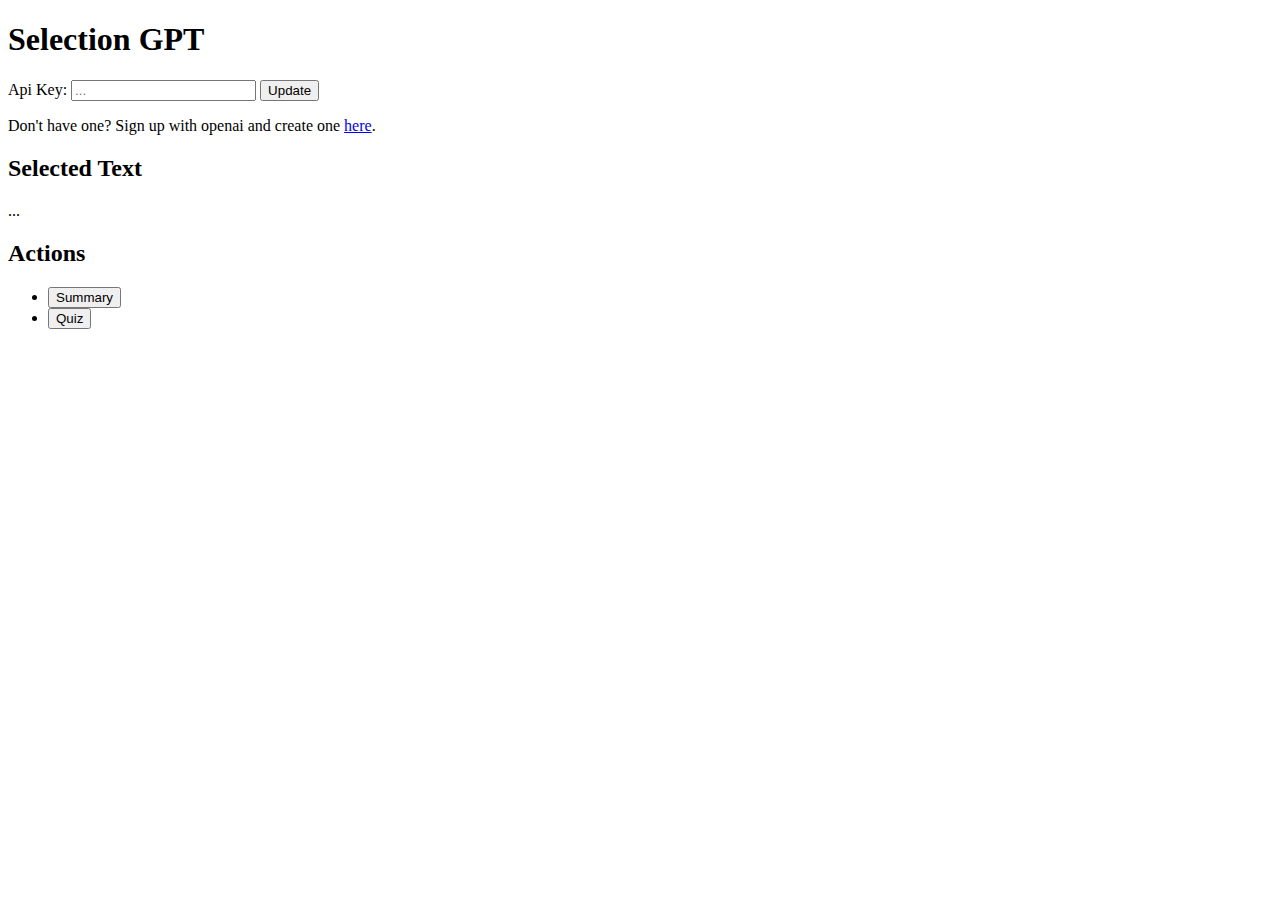
==== views/panel.html @ 0e5ca7b0 "initial selection menu and sidepanel setup" ====
<!DOCTYPE html>
<html>
<head>
  <meta charset="UTF-8" />
  <link rel="stylesheet" href="/styles/panel.css" />
</head>
<body>
  <h1>Selection GPT</h1>
  <section>
    <label for="input-api">Api Key:</label>
    <input id="input-api" type="text" placeholder="..." />
    <button id="button-api">Update</button>
    <p>Don't have one? Sign up with openai and create one <a href="https://platform.openai.com/api-keys">here</a>.</p>
  </section>
  <section>
    <h2>Selected Text</h2>
    <div>
      <span id="span-selection">...</span>
    </div>
  </section>
  <section>
    <h2>Actions</h2>
    <ul>
      <li><button id="button-summary">Summary</button></li>
      <li><button id="button-quiz">Quiz</button></li>
    </ul>
    <div id="gpt-output"></div>
  </section>
  <script src="/scripts/panel.js"></script>
</body>
</html>
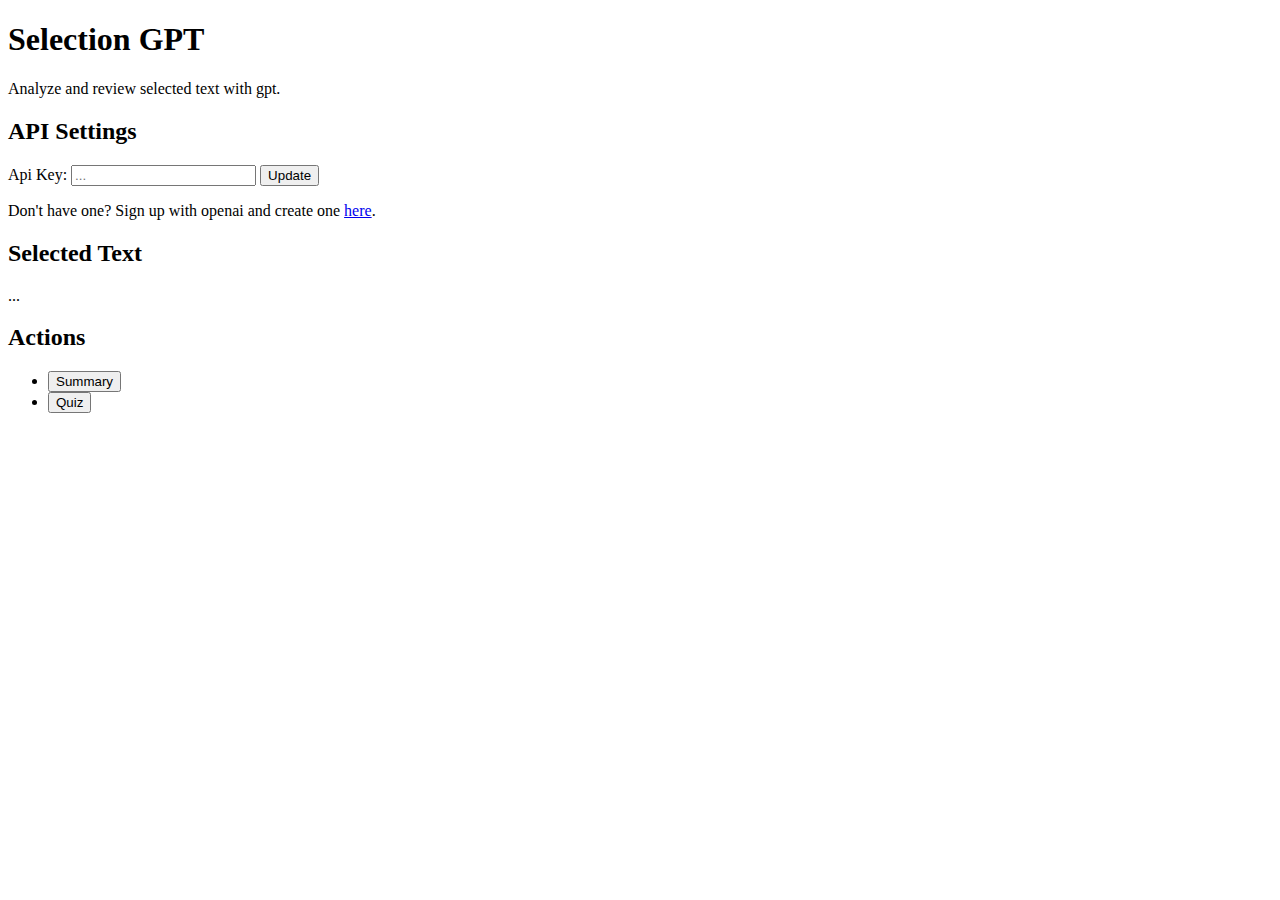
==== commit 0a2e2e2b: "add explanation popup, edit other explanations" ====
--- a/views/panel.html
+++ b/views/panel.html
@@ -6,7 +6,9 @@
 </head>
 <body>
   <h1>Selection GPT</h1>
+  <p>Analyze and review selected text with gpt.</p>
   <section>
+    <h2>API Settings</h2>
     <label for="input-api">Api Key:</label>
     <input id="input-api" type="text" placeholder="..." />
     <button id="button-api">Update</button>
@@ -14,7 +16,7 @@
   </section>
   <section>
     <h2>Selected Text</h2>
-    <div>
+    <div class="overflow-display">
       <span id="span-selection">...</span>
     </div>
   </section>
@@ -24,7 +26,20 @@
       <li><button id="button-summary">Summary</button></li>
       <li><button id="button-quiz">Quiz</button></li>
     </ul>
-    <div id="gpt-output"></div>
+    <div id="gpt-output">
+      <div id="output-plain" class="hidden">
+        <h3></h3>
+	<p></p>
+      </div>
+      <div id="output-multi-choice" class="hidden">
+        <h3></h3>
+	<p></p>
+	<ul>
+	</ul>
+	<button>Answer</button>
+	<output></output>
+      </div>
+    </div>
   </section>
   <script src="/scripts/panel.js"></script>
 </body>
--- a/styles/panel.css
+++ b/styles/panel.css
@@ -0,0 +1,8 @@
+.overflow-display{
+  max-height: 15rem;
+  overflow-y: scroll;
+}
+
+.hidden{
+  display: none;
+}
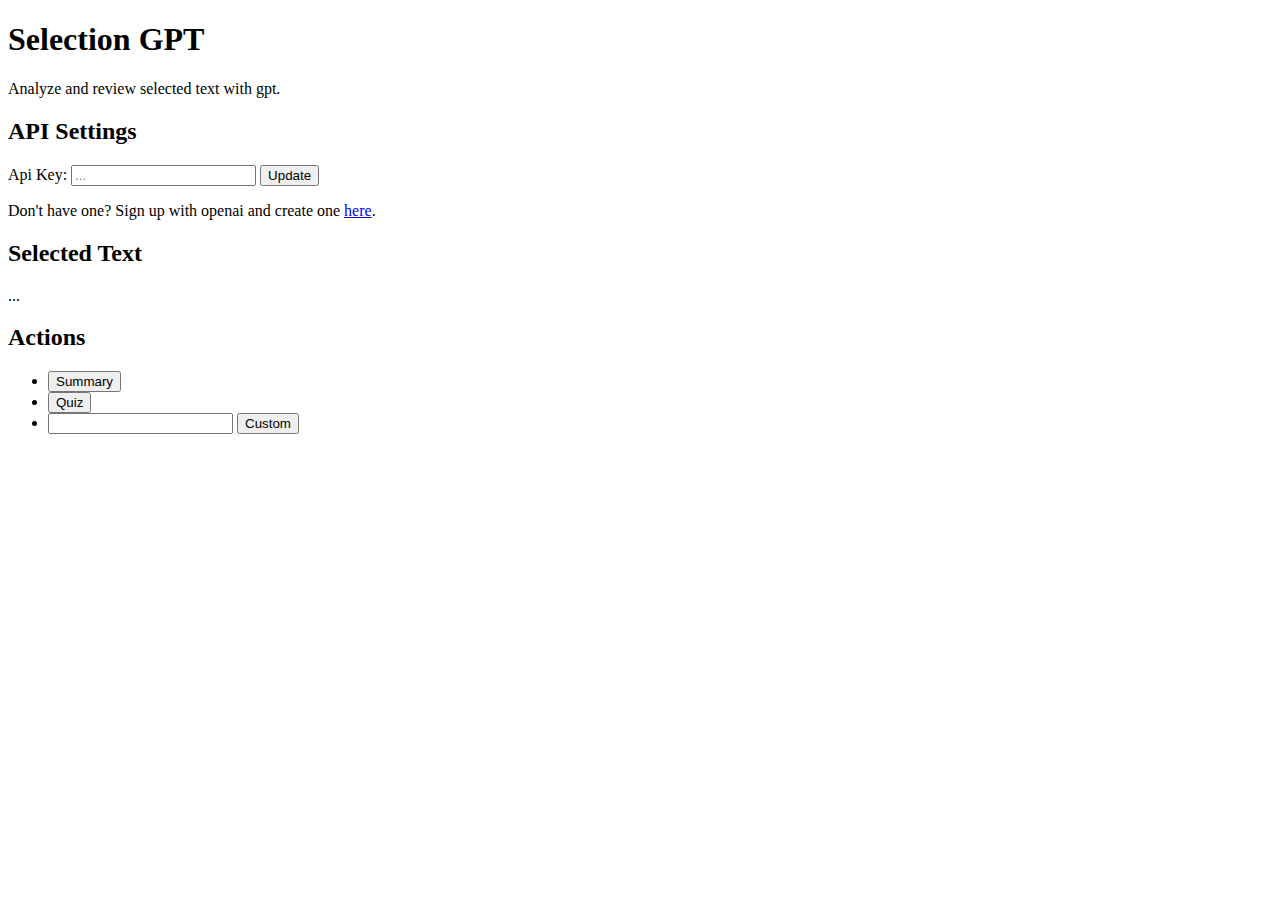
==== commit f786ccea: "add custom query functionality" ====
--- a/views/panel.html
+++ b/views/panel.html
@@ -23,8 +23,16 @@
   <section>
     <h2>Actions</h2>
     <ul>
-      <li><button id="button-summary">Summary</button></li>
-      <li><button id="button-quiz">Quiz</button></li>
+      <li>
+	<button id="button-summary">Summary</button>
+      </li>
+      <li>
+	<button id="button-quiz">Quiz</button>
+      </li>
+      <li>
+	<input id="input-custom" type="text" />
+	<button id="button-custom">Custom</button>
+      </li>
     </ul>
     <div id="gpt-output">
       <div id="output-plain" class="hidden">
@@ -34,8 +42,7 @@
       <div id="output-multi-choice" class="hidden">
         <h3></h3>
 	<p></p>
-	<ul>
-	</ul>
+	<ul></ul>
 	<button>Answer</button>
 	<output></output>
       </div>
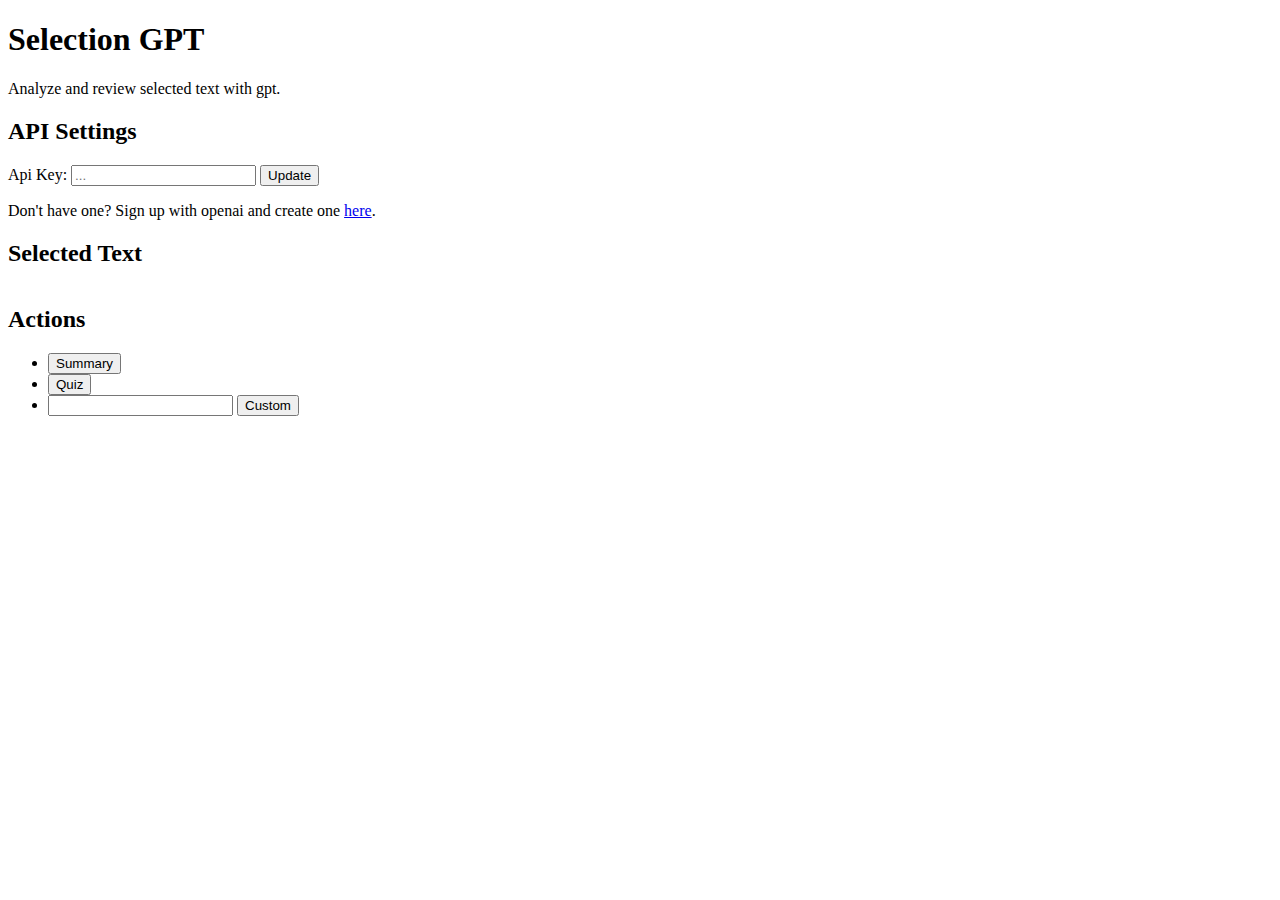
==== commit 05229ea5: "add loading text while calling api, make functions not async" ====
--- a/views/panel.html
+++ b/views/panel.html
@@ -35,6 +35,9 @@
       </li>
     </ul>
     <div id="gpt-output">
+      <div id="output-loading" class="hidden">
+        <p>Loading...</p>
+      </div>
       <div id="output-plain" class="hidden">
         <h3></h3>
 	<p></p>
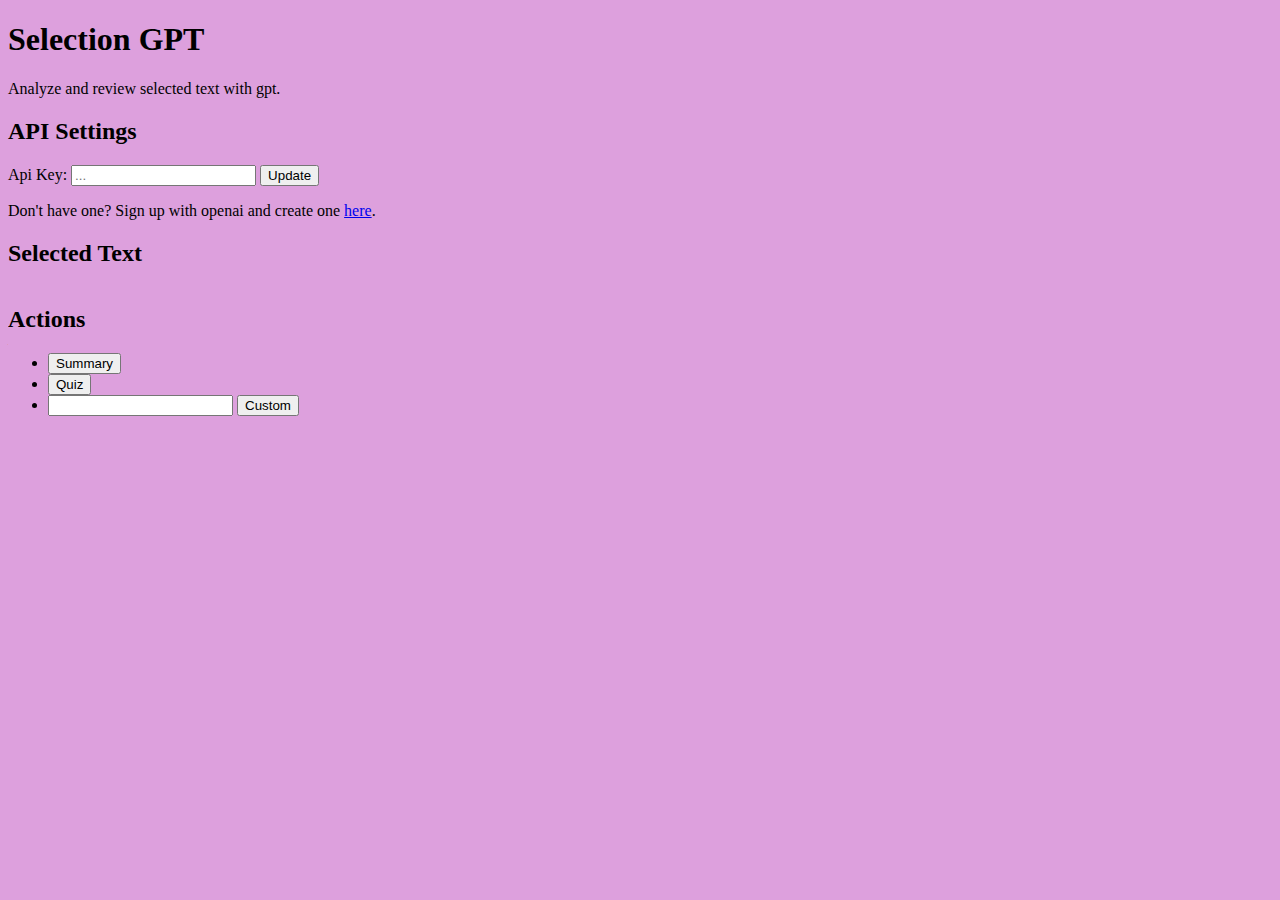
==== commit a898f5c0: "make openai api key link open in new tab" ====
--- a/views/panel.html
+++ b/views/panel.html
@@ -12,7 +12,7 @@
     <label for="input-api">Api Key:</label>
     <input id="input-api" type="text" placeholder="..." />
     <button id="button-api">Update</button>
-    <p>Don't have one? Sign up with openai and create one <a href="https://platform.openai.com/api-keys">here</a>.</p>
+    <p>Don't have one? Sign up with openai and create one <a target="_blank" rel="noopener noreferrer" href="https://platform.openai.com/api-keys">here</a>.</p>
   </section>
   <section>
     <h2>Selected Text</h2>
--- a/styles/panel.css
+++ b/styles/panel.css
@@ -1,3 +1,7 @@
+body{
+  background: plum;
+}
+
 .overflow-display{
   max-height: 15rem;
   overflow-y: scroll;
@@ -6,3 +10,8 @@
 .hidden{
   display: none;
 }
+
+#output-multi-choice > ul{
+  list-style-type: none;
+  padding: 0;
+}
